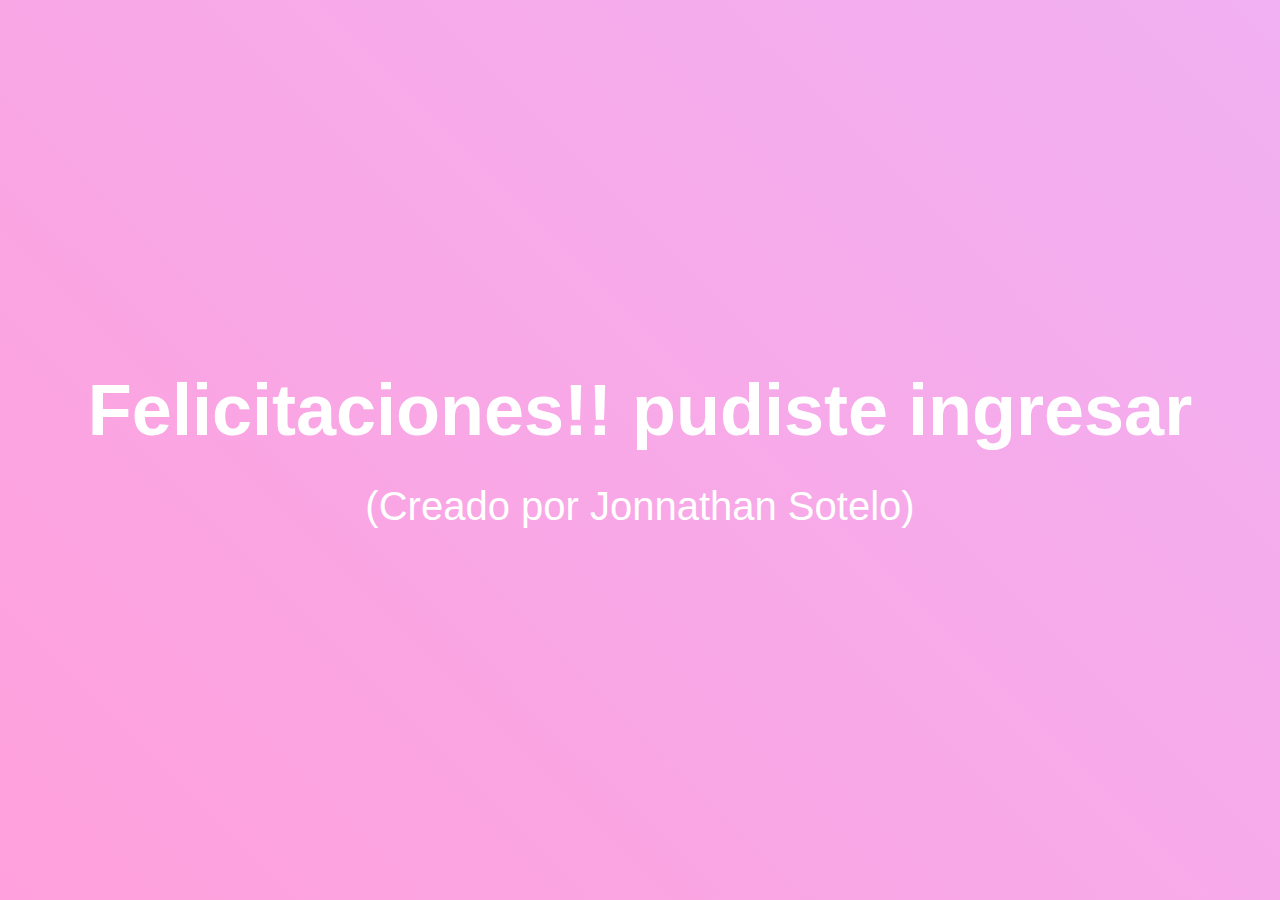
==== ingreso.html @ c27f8e78 "first" ====
<!DOCTYPE html>
<html lang="en">
<head>
    <meta charset="UTF-8">
    <meta http-equiv="X-UA-Compatible" content="IE=edge">
    <meta name="viewport" content="width=device-width, initial-scale=1.0">
    <link rel="stylesheet" href="style_index.css">
    <title>Document</title>
</head>
<body>
    <div class="hero">
        <h1>Felicitaciones!! pudiste ingresar<span>(Creado por Jonnathan Sotelo)</span></h1>
    </div>
</body>
</html>
---- style_index.css ----
* {
	margin: 0;
	padding: 0;
}
.hero {
	height: 100vh;
	background: linear-gradient(45deg, rgba(255, 43, 177, 0.449), rgba(196, 70, 255, 0.373), rgba(171, 132, 255, 0.586), rgba(254, 63, 95, 0.433), rgba(88, 239, 236, 0.641)) 0 0 / 1000% no-repeat, url(https://i.pinimg.com/originals/e5/9c/82/e59c829455bd9cdc12930cb72c7253f3.png) 0 0 / cover no-repeat;
	-webkit-animation: gradientAnimation 40s ease infinite;
	animation: gradientAnimation 40s ease infinite;
}
@-webkit-keyframes gradientAnimation {
	0%   { background-position: 0% 30%, 0 0;}
	50%  { background-position: 100% 70%, 0 0;}
	100% { background-position: 0% 30%, 0 0;}
}
@keyframes gradientAnimation {
	0%   { background-position: 0% 30%, 0 0;}
	50%  { background-position: 100% 70%, 0 0;}
	100% { background-position: 0% 30%, 0 0;}
}
h1 {
	position: absolute;
	top: 50%;
	left: 50%;
	-webkit-transform: translate(-50%, -50%);
	transform: translate(-50%, -50%);
	color: #fff;
	font : normal 600 72px/1 'Open Sans', sans-serif;
	text-align: center;
	white-space: nowrap;
}
h1 span {
	display: block;
	margin-top: 1em;
	font-size: 40px;
	font-weight: 300;
}
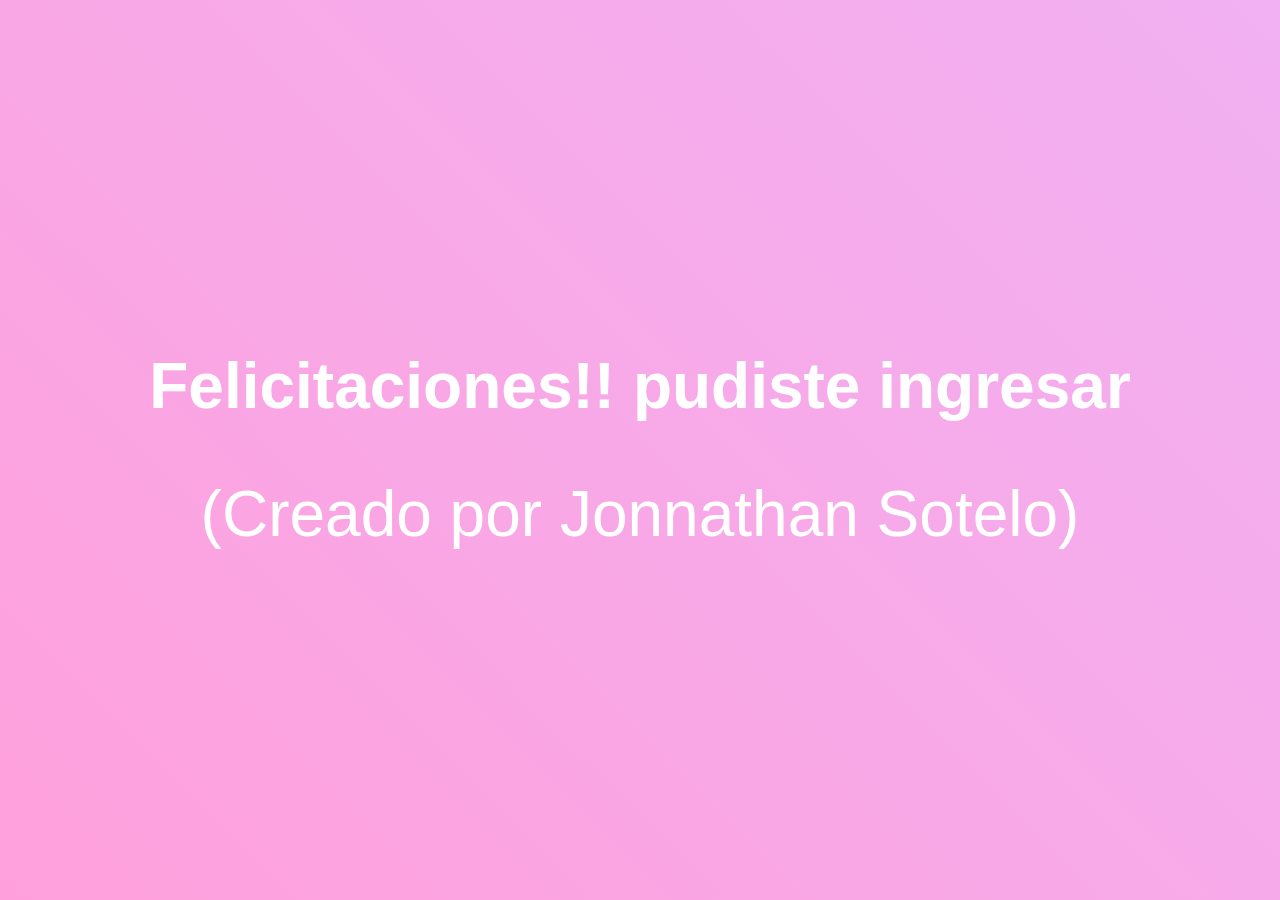
==== commit 64b839cc: "cambios css" ====
--- a/ingreso.html
+++ b/ingreso.html
@@ -9,7 +9,7 @@
 </head>
 <body>
     <div class="hero">
-        <h1>Felicitaciones!! pudiste ingresar<span>(Creado por Jonnathan Sotelo)</span></h1>
+        <h1 class="text">Felicitaciones!! pudiste ingresar<span class="span">(Creado por Jonnathan Sotelo)</span></h1>
     </div>
 </body>
 </html>--- a/style_index.css
+++ b/style_index.css
@@ -7,6 +7,15 @@
 	background: linear-gradient(45deg, rgba(255, 43, 177, 0.449), rgba(196, 70, 255, 0.373), rgba(171, 132, 255, 0.586), rgba(254, 63, 95, 0.433), rgba(88, 239, 236, 0.641)) 0 0 / 1000% no-repeat, url(https://i.pinimg.com/originals/e5/9c/82/e59c829455bd9cdc12930cb72c7253f3.png) 0 0 / cover no-repeat;
 	-webkit-animation: gradientAnimation 40s ease infinite;
 	animation: gradientAnimation 40s ease infinite;
+}
+
+.text{
+	font-size: 5vw;
+	overflow-wrap: break-word;
+}
+.span{
+	font-size: 5vw;
+	overflow-wrap: break-word;
 }
 @-webkit-keyframes gradientAnimation {
 	0%   { background-position: 0% 30%, 0 0;}
